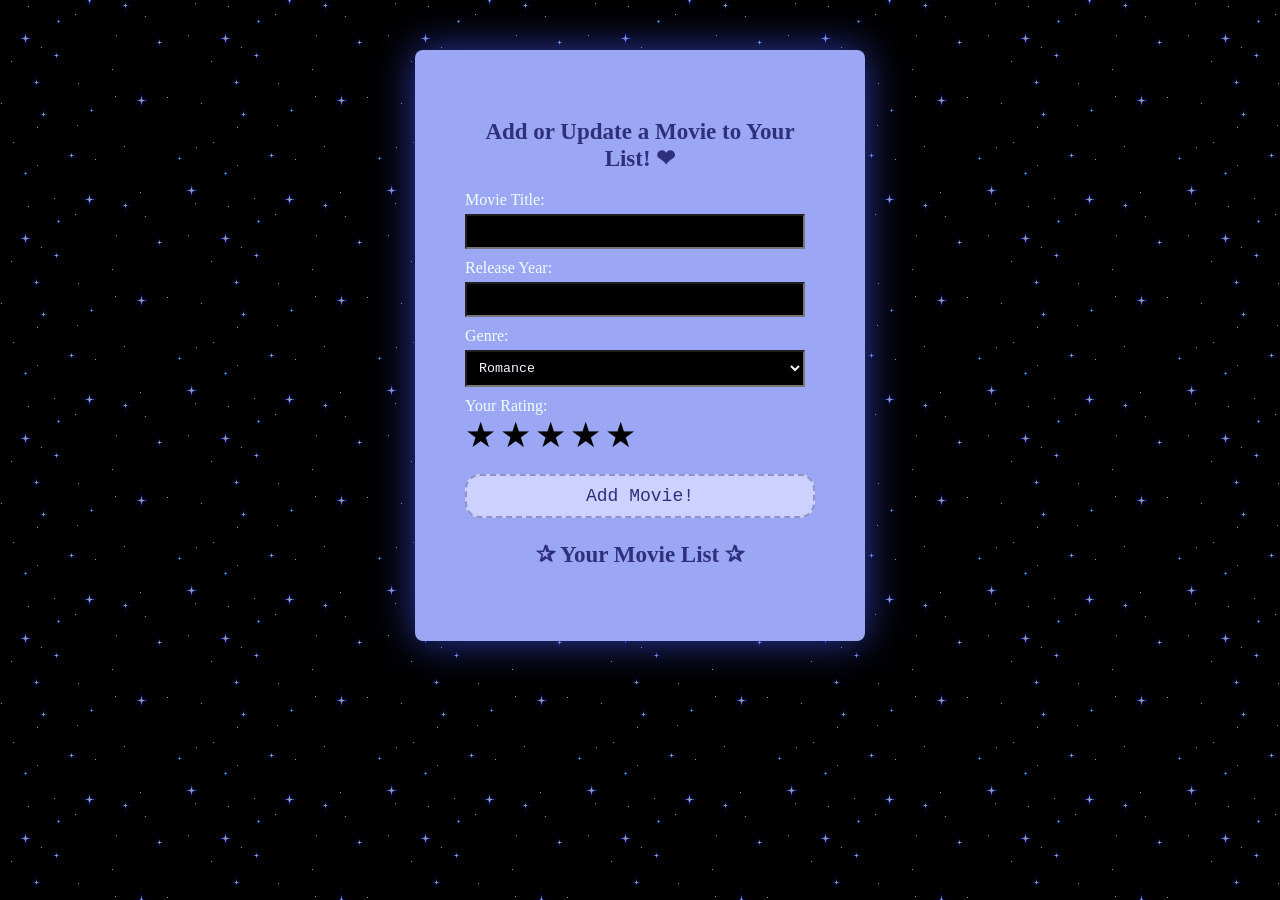
==== public/q42gStrontiumLEE.html @ da754bbd "commit3" ====
<!DOCTYPE html>
<html>
<head>
<title>.✦ ݁˖ Movie List Maker .✦ ݁˖</title>
<link rel="stylesheet" href="styles.css">
</head>

<body>

<div class="container">

<h2>Add or Update a Movie to Your List! ❤︎</h2>

<label>Movie Title:</label>
<input type="text" id="title">

<label>Release Year:</label>
<input type="number" id="year">

<label>Genre:</label>
<select id="genre">
<option>Romance</option>
<option>Comedy</option>
<option>Drama</option>
<option>Sci-fi</option>
<option>Horror</option>
</select>

<label>Your Rating:</label>

<div id="stars">
<span class="star" onclick="setRating(1)">★</span>
<span class="star" onclick="setRating(2)">★</span>
<span class="star" onclick="setRating(3)">★</span>
<span class="star" onclick="setRating(4)">★</span>
<span class="star" onclick="setRating(5)">★</span>
</div>

<br>

<button class="add";onclick="addMovie()">Add Movie!</button>

<h3>✰ Your Movie List ✰</h3>

<div id="movieList"></div>

</div>

<script>

let rating = 0;

function setRating(value){

rating = value;

let stars = document.querySelectorAll(".star");

stars.forEach((star,index)=>{
    if(index < value){
        star.classList.add("selected");
    }
    else{
        star.classList.remove("selected");
    }
});

}

function addMovie(){

let title = document.getElementById("title").value.trim();
let year = document.getElementById("year").value;
let genre = document.getElementById("genre").value;
if(title === "" || year === "" || rating === 0){
    alert("Please fill all of the required fields and choose your rating!");
    return;
}

let movies = JSON.parse(localStorage.getItem("movies")) || [];
let existingMovie = movies.find(m => m.title.toLowerCase() === title.toLowerCase());

if(existingMovie){
    existingMovie.rating = Math.round((existingMovie.rating + rating)/2);
    existingMovie.year = year;
    existingMovie.genre = genre;
} else {
    let movie = {
        title: title,
        year: year,
        genre: genre,
        rating: rating
    };
    movies.push(movie);
}

localStorage.setItem("movies", JSON.stringify(movies));

displayMovies(); 
document.getElementById("title").value="";
document.getElementById("year").value="";
rating=0;
setRating(0);
}
function deleteMovie(index){
    let confirmDelete = confirm("Are you sure you want to delete this movie?");

    if(confirmDelete){
        let movies = JSON.parse(localStorage.getItem("movies")) || [];
        movies.splice(index, 1);
        localStorage.setItem("movies",JSON.stringify(movies));
        displayMovies();
    }
}

function displayMovies(){

let movies = JSON.parse(localStorage.getItem("movies")) || [];

let list = document.getElementById("movieList");

list.innerHTML="";

movies.forEach((movie, index)=>{

let stars = "★".repeat(movie.rating);

list.innerHTML += `
<div class="movie">
${movie.title} (${movie.year}) - ${movie.genre}, Rating: ${stars}
<br><br>
<button class="dlt"; onclick="deleteMovie(${index})">Delete Movie</button>
</div>
`;
});

}

displayMovies();

</script>

</body>
</html>
---- public/styles.css ----
body{
    font-family: Georgia, 'Times New Roman', Times, serif;
    background-image: url(../assets/p.gif);
    background-color: black;
    background-repeat: repeat;
    color: azure;
}

h2, h3{
    font-family:Cambria, Cochin, Georgia, Times, 'Times New Roman', serif;
    font-weight: bolder;
    text-align: center;
    color: #2f307c;
    font-size: 23px;
}

.container{
    width:350px;
    margin:auto;
    margin-top:50px;
    background:rgb(155, 167, 244);
    padding: 50px;
    border-radius:8px;
    box-shadow:0 0 40px rgba(64, 79, 236, 0.729);
}

input, select {
    font-family: 'Courier New', Courier, monospace;
    background-color: rgba(0,0,0,1);
    color: aliceblue;
    width: 320px;
    padding:8px;
    margin-top:5px;
    margin-bottom:10px;
}

#genre{
    width: 340px;
    border-width: 2px;
    border-style: inset;
}

.add{
    font-family: 'Courier New', Courier, monospace;
    width:100%;
    padding:10px;
    background:#ccd1ff;
    border-style:dashed;
    border-color: #61629c8d;
    font-size: 18px;
    color: #2f307c;
    border-radius: 15px;
    border-width:2px;
    cursor:pointer;
}

.dlt{
    font-family: Georgia, 'Times New Roman', Times, serif;
    width: 100%;
    border-style: none;
    background:#1f1f27;
    padding: 8px;
    border-radius: 7px;
    color: #ccd1ff;
    cursor:pointer;
    font-size: 14px;

}

.star{
    font-size: 35px;
    cursor:pointer;
    color:rgb(3, 3, 3);
}

.selected{
    color:rgb(255, 241, 160);
}

.movie{
    background:#000000;
    font-family: 'Courier New', Courier, monospace;
    padding:8px;
    margin-top:5px;
    border-radius:5px;
    color: #ccd1ff;
}
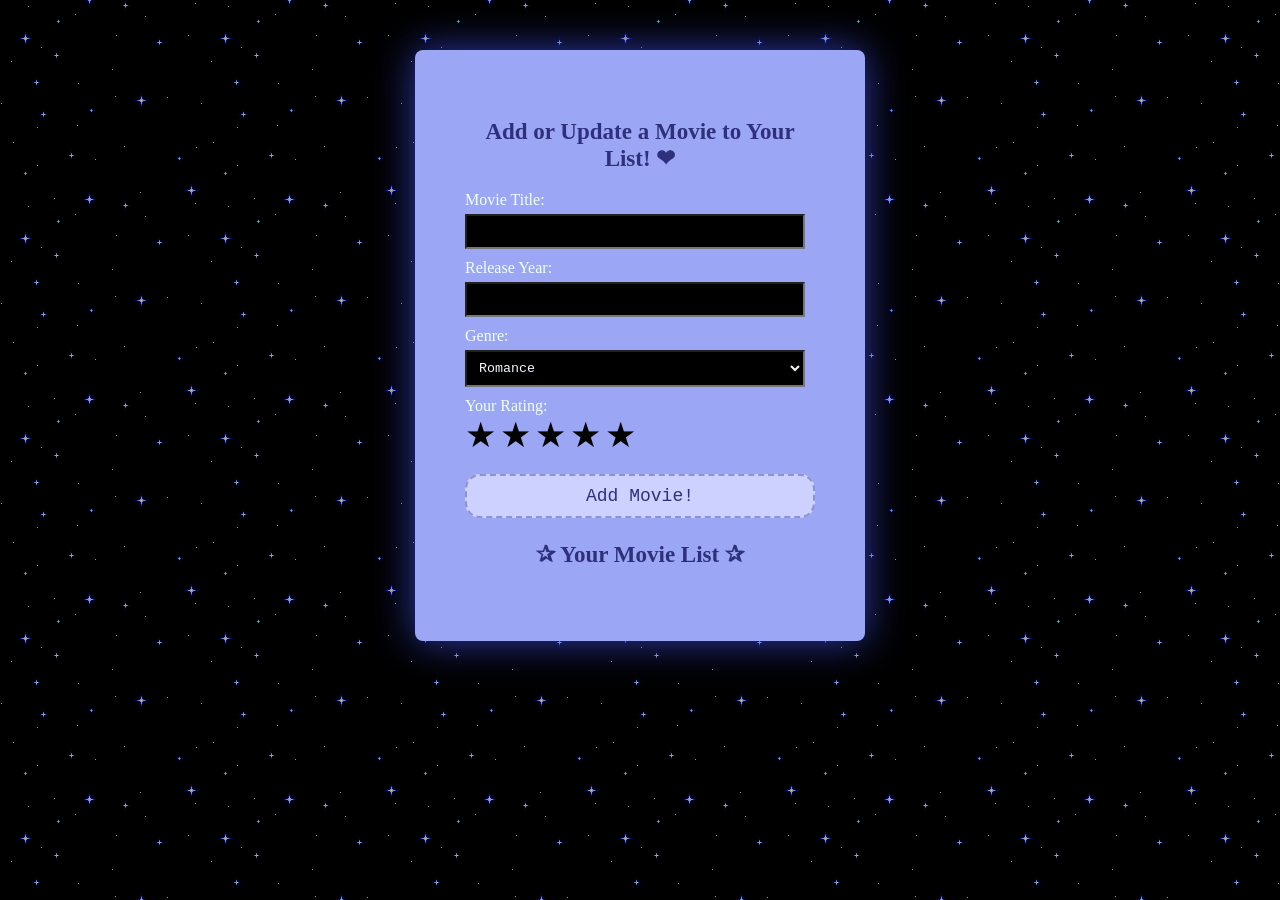
==== commit f91a54e4: "commit9" ====
--- a/public/q42gStrontiumLEE.html
+++ b/public/q42gStrontiumLEE.html
@@ -38,7 +38,7 @@
 
 <br>
 
-<button class="add";onclick="addMovie()">Add Movie!</button>
+<button class="add" onclick="addMovie()">Add Movie!</button>
 
 <h3>✰ Your Movie List ✰</h3>
 
